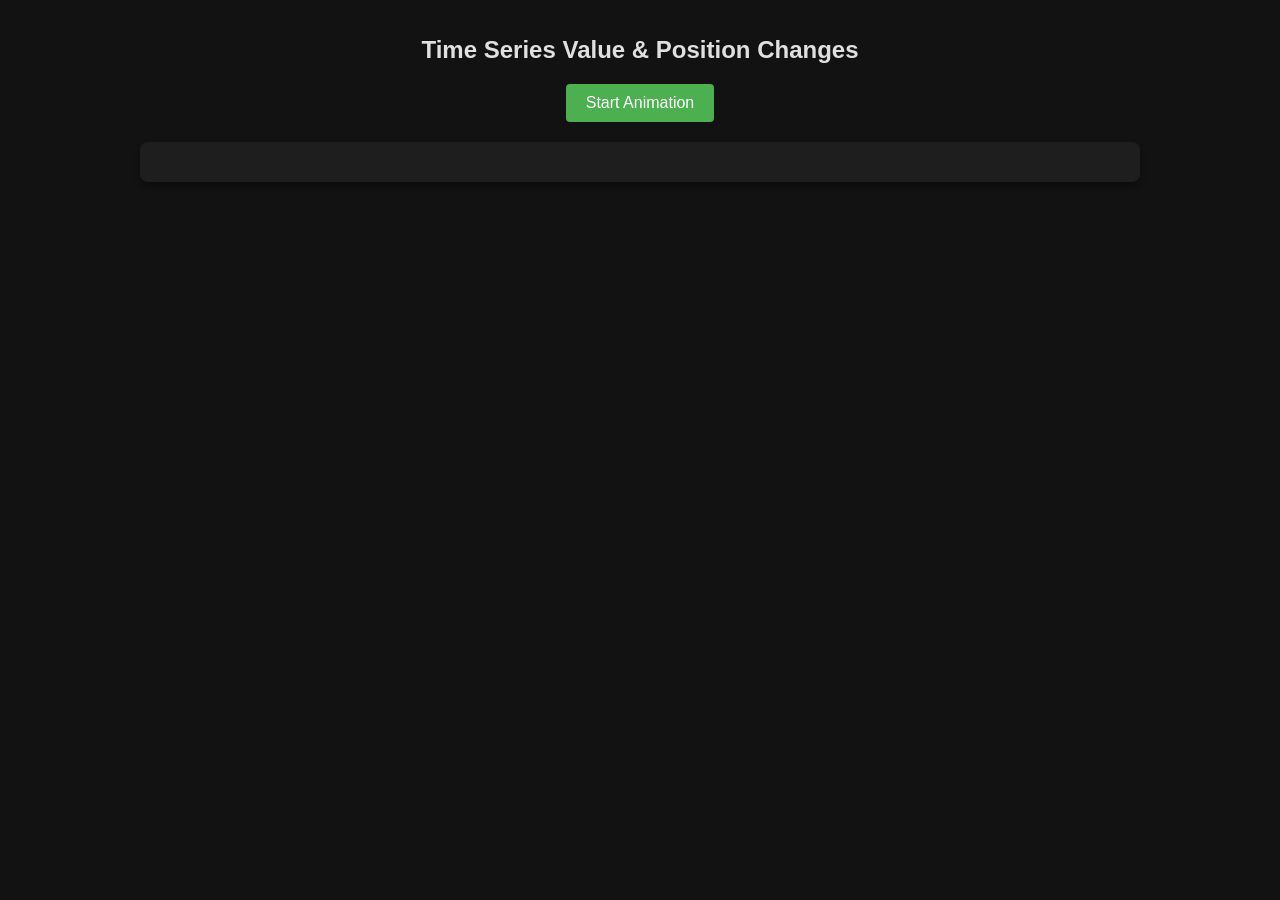
==== index.html @ 1880b2da "Add animated time-series rank chart using D3.js Co-authored-by: indexzero-io <293988033+indexzero-io" ====
<!DOCTYPE html>
<html lang="en">
<head>
    <meta charset="UTF-8">
    <meta name="viewport" content="width=device-width, initial-scale=1.0">
    <title>Animated Time Series Rank Chart</title>
    <link rel="stylesheet" href="style.css">
    <!-- Include D3.js -->
    <script src="https://d3js.org/d3.v7.min.js"></script>
</head>
<body>
    <div class="container">
        <h1>Time Series Value & Position Changes</h1>
        <button id="start-btn">Start Animation</button>
        <div id="chart-container"></div>
    </div>
    <script src="script.js"></script>
</body>
</html>
---- style.css ----
body {
    font-family: 'Segoe UI', Tahoma, Geneva, Verdana, sans-serif;
    background-color: #121212;
    color: #e0e0e0;
    margin: 0;
    padding: 20px;
    display: flex;
    justify-content: center;
}

.container {
    max-width: 1000px;
    width: 100%;
    text-align: center;
}

h1 {
    font-size: 24px;
    margin-bottom: 20px;
}

#start-btn {
    padding: 10px 20px;
    font-size: 16px;
    background-color: #4CAF50;
    color: white;
    border: none;
    border-radius: 4px;
    cursor: pointer;
    margin-bottom: 20px;
    transition: background-color 0.3s;
}

#start-btn:hover {
    background-color: #45a049;
}

#start-btn:disabled {
    background-color: #555;
    cursor: not-allowed;
}

#chart-container {
    background-color: #1e1e1e;
    border-radius: 8px;
    padding: 20px;
    box-shadow: 0 4px 6px rgba(0, 0, 0, 0.3);
    position: relative;
    overflow: hidden;
}

/* D3 Chart Styles */
.line {
    fill: none;
    stroke-width: 4px;
    stroke-linejoin: round;
    stroke-linecap: round;
}

.axis-text {
    fill: #a0a0a0;
    font-size: 12px;
}

.axis-line {
    stroke: #444;
}

.grid-line {
    stroke: #333;
    stroke-dasharray: 4, 4;
}

.participant-image {
    border-radius: 50%;
    border: 2px solid white;
    box-sizing: border-box;
}

.participant-label {
    font-size: 12px;
    font-weight: bold;
    fill: white;
}
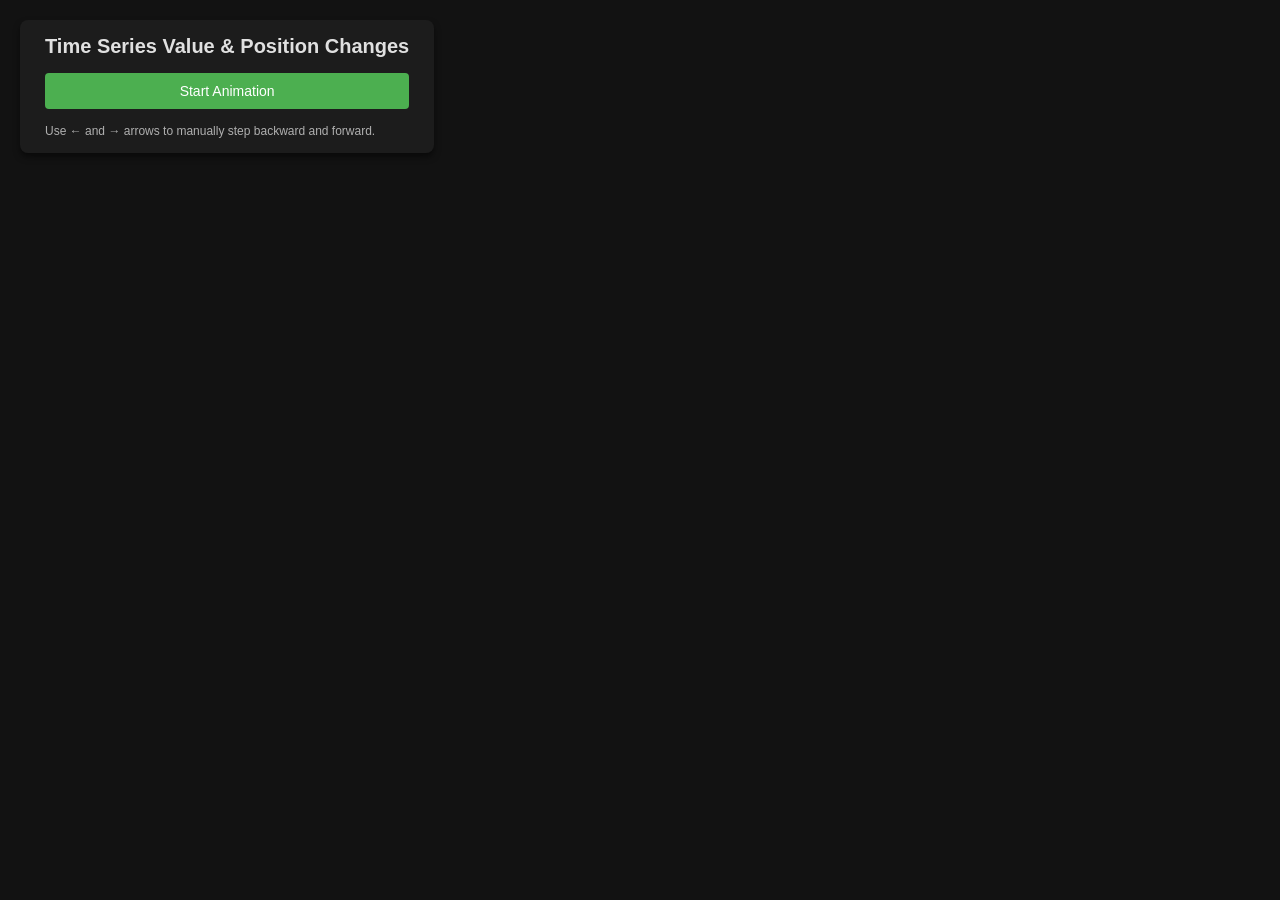
==== commit 8ae7f919: "Update chart to fullscreen, add rank-based dynamic avatar sizing, arrow hotkeys, and synchronous lin" ====
--- a/index.html
+++ b/index.html
@@ -9,11 +9,12 @@
     <script src="https://d3js.org/d3.v7.min.js"></script>
 </head>
 <body>
-    <div class="container">
+    <div class="overlay">
         <h1>Time Series Value & Position Changes</h1>
         <button id="start-btn">Start Animation</button>
-        <div id="chart-container"></div>
+        <p class="hotkeys-info">Use <strong>&larr;</strong> and <strong>&rarr;</strong> arrows to manually step backward and forward.</p>
     </div>
+    <div id="chart-container"></div>
     <script src="script.js"></script>
 </body>
 </html>
--- a/style.css
+++ b/style.css
@@ -3,32 +3,37 @@
     background-color: #121212;
     color: #e0e0e0;
     margin: 0;
-    padding: 20px;
-    display: flex;
-    justify-content: center;
+    padding: 0;
+    overflow: hidden; /* Prevent scrollbars for full screen */
 }
 
-.container {
-    max-width: 1000px;
-    width: 100%;
-    text-align: center;
+.overlay {
+    position: absolute;
+    top: 20px;
+    left: 20px;
+    z-index: 10;
+    background-color: rgba(30, 30, 30, 0.8);
+    padding: 15px 25px;
+    border-radius: 8px;
+    box-shadow: 0 4px 6px rgba(0, 0, 0, 0.5);
 }
 
 h1 {
-    font-size: 24px;
-    margin-bottom: 20px;
+    font-size: 20px;
+    margin-top: 0;
+    margin-bottom: 15px;
 }
 
 #start-btn {
     padding: 10px 20px;
-    font-size: 16px;
+    font-size: 14px;
     background-color: #4CAF50;
     color: white;
     border: none;
     border-radius: 4px;
     cursor: pointer;
-    margin-bottom: 20px;
     transition: background-color 0.3s;
+    width: 100%;
 }
 
 #start-btn:hover {
@@ -40,13 +45,16 @@
     cursor: not-allowed;
 }
 
+.hotkeys-info {
+    font-size: 12px;
+    color: #b0b0b0;
+    margin-top: 15px;
+    margin-bottom: 0;
+}
+
 #chart-container {
-    background-color: #1e1e1e;
-    border-radius: 8px;
-    padding: 20px;
-    box-shadow: 0 4px 6px rgba(0, 0, 0, 0.3);
-    position: relative;
-    overflow: hidden;
+    width: 100vw;
+    height: 100vh;
 }
 
 /* D3 Chart Styles */
@@ -71,14 +79,7 @@
     stroke-dasharray: 4, 4;
 }
 
-.participant-image {
-    border-radius: 50%;
-    border: 2px solid white;
-    box-sizing: border-box;
+.participant-label {
+    font-size: 14px;
+    font-weight: bold;
 }
-
-.participant-label {
-    font-size: 12px;
-    font-weight: bold;
-    fill: white;
-}
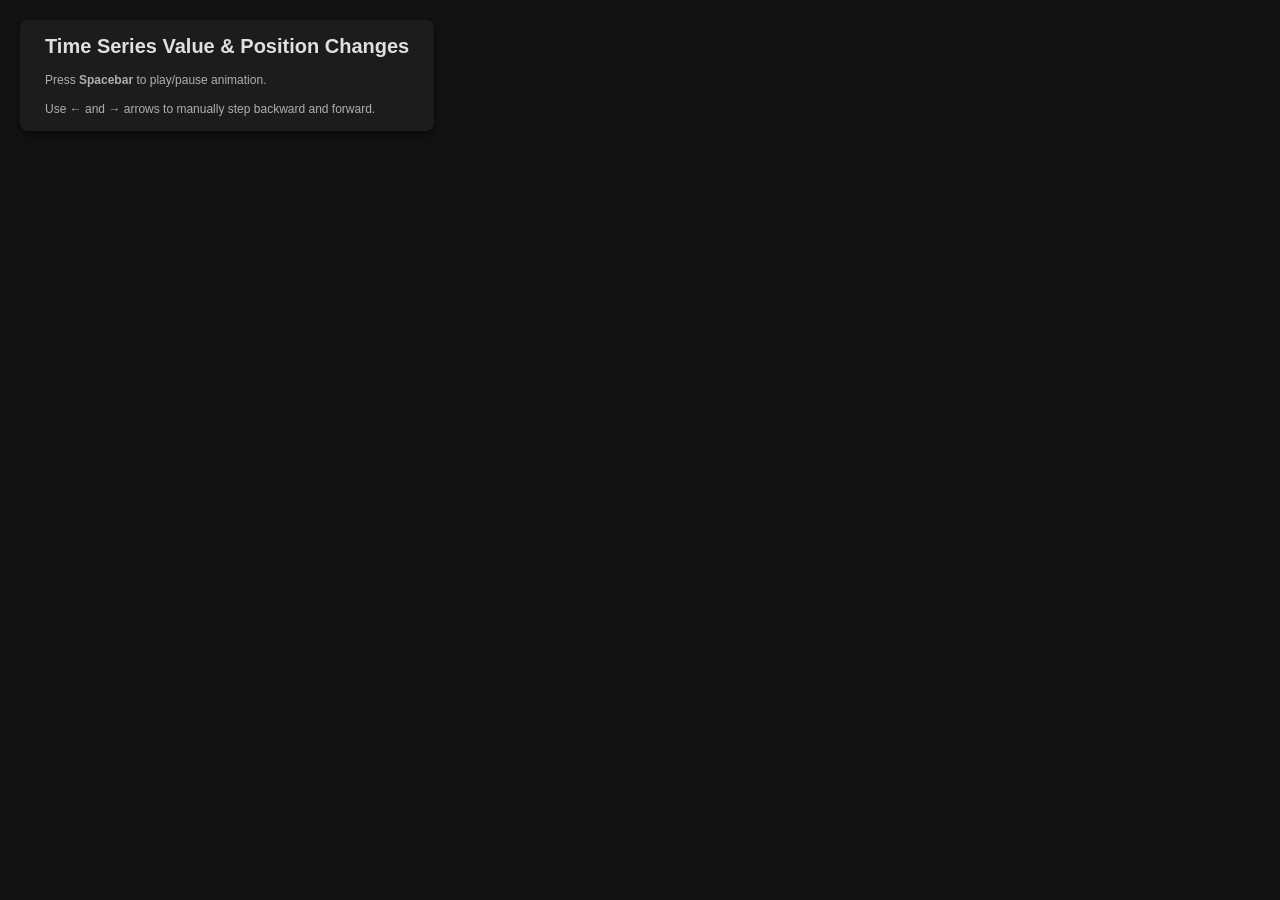
==== commit 4d585845: "Replace start button with Spacebar hotkey Co-authored-by: indexzero-io <293988033+indexzero-io@users" ====
--- a/index.html
+++ b/index.html
@@ -11,7 +11,7 @@
 <body>
     <div class="overlay">
         <h1>Time Series Value & Position Changes</h1>
-        <button id="start-btn">Start Animation</button>
+        <p class="hotkeys-info">Press <strong>Spacebar</strong> to play/pause animation.</p>
         <p class="hotkeys-info">Use <strong>&larr;</strong> and <strong>&rarr;</strong> arrows to manually step backward and forward.</p>
     </div>
     <div id="chart-container"></div>
--- a/style.css
+++ b/style.css
@@ -22,27 +22,6 @@
     font-size: 20px;
     margin-top: 0;
     margin-bottom: 15px;
-}
-
-#start-btn {
-    padding: 10px 20px;
-    font-size: 14px;
-    background-color: #4CAF50;
-    color: white;
-    border: none;
-    border-radius: 4px;
-    cursor: pointer;
-    transition: background-color 0.3s;
-    width: 100%;
-}
-
-#start-btn:hover {
-    background-color: #45a049;
-}
-
-#start-btn:disabled {
-    background-color: #555;
-    cursor: not-allowed;
 }
 
 .hotkeys-info {
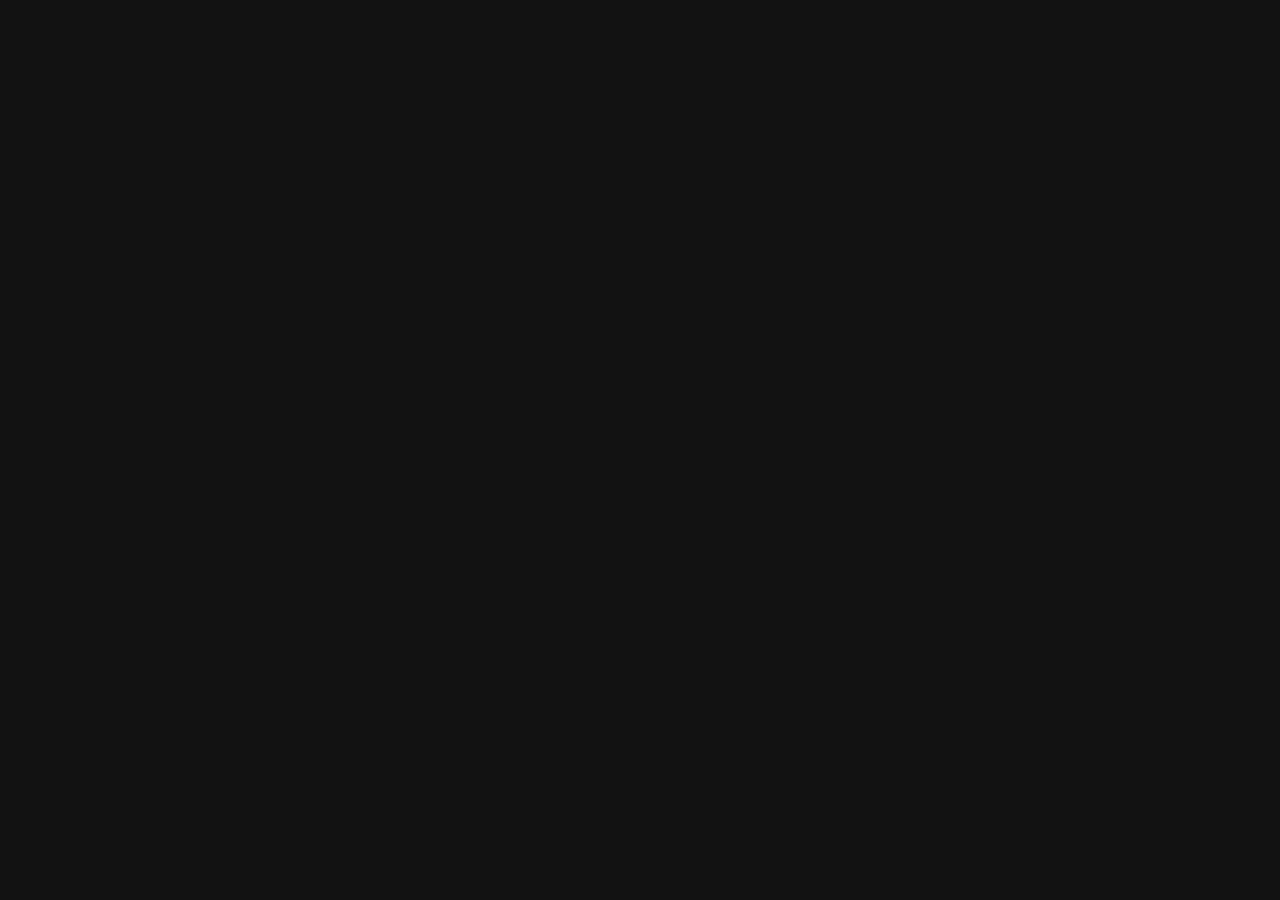
==== commit 2e790b01: "Fix CORS via data.js and remove title modal Co-authored-by: indexzero-io <293988033+indexzero-io@use" ====
--- a/index.html
+++ b/index.html
@@ -9,12 +9,8 @@
     <script src="https://d3js.org/d3.v7.min.js"></script>
 </head>
 <body>
-    <div class="overlay">
-        <h1>Time Series Value & Position Changes</h1>
-        <p class="hotkeys-info">Press <strong>Spacebar</strong> to play/pause animation.</p>
-        <p class="hotkeys-info">Use <strong>&larr;</strong> and <strong>&rarr;</strong> arrows to manually step backward and forward.</p>
-    </div>
     <div id="chart-container"></div>
+    <script src="data.js"></script>
     <script src="script.js"></script>
 </body>
 </html>
--- a/style.css
+++ b/style.css
@@ -5,30 +5,6 @@
     margin: 0;
     padding: 0;
     overflow: hidden; /* Prevent scrollbars for full screen */
-}
-
-.overlay {
-    position: absolute;
-    top: 20px;
-    left: 20px;
-    z-index: 10;
-    background-color: rgba(30, 30, 30, 0.8);
-    padding: 15px 25px;
-    border-radius: 8px;
-    box-shadow: 0 4px 6px rgba(0, 0, 0, 0.5);
-}
-
-h1 {
-    font-size: 20px;
-    margin-top: 0;
-    margin-bottom: 15px;
-}
-
-.hotkeys-info {
-    font-size: 12px;
-    color: #b0b0b0;
-    margin-top: 15px;
-    margin-bottom: 0;
 }
 
 #chart-container {
